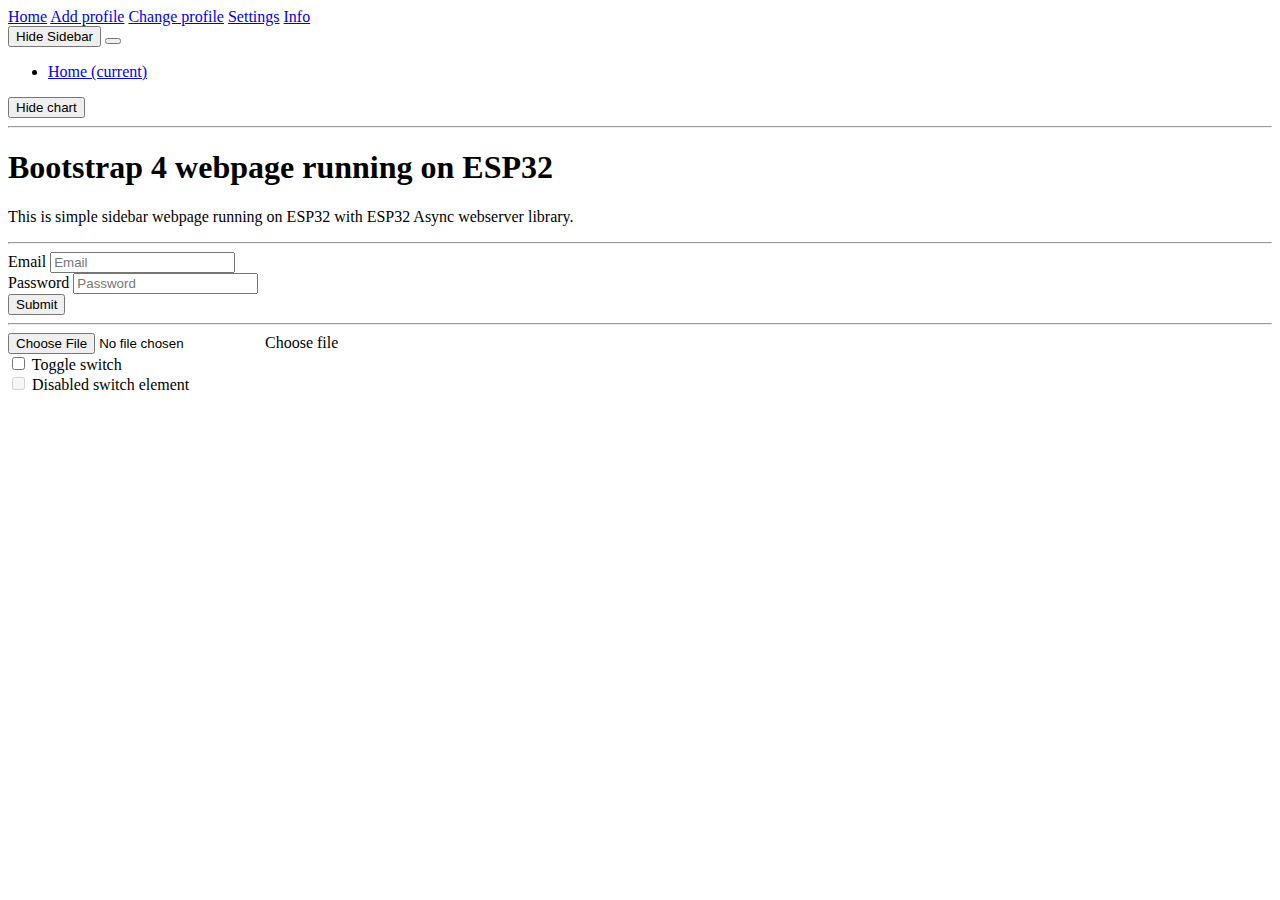
==== Firmware/v2/Reflow_Oven_Controller/data/index.html @ 47ecddad "Update" ====
<!DOCTYPE html>
<html lang="en">

<head>

  <meta charset="utf-8">
  <meta name="viewport" content="width=device-width, initial-scale=1, shrink-to-fit=no">
  <meta name="description" content="">
  <meta name="author" content="">

  <title>ESP32 Reflow Controller</title>
  
    <!-- Bootstrap core JavaScript -->
  <script src="src/jquery.min.js"></script>
  <script src="src/bootstrap.bundle.min.js"></script>

  <!-- Bootstrap core CSS -->
  <link rel="stylesheet" type="text/css" href="src/bootstrap.min.css" >

  <!-- Custom styles for this template -->
  <link href="src/simple-sidebar.css" type="text/css" rel="stylesheet">
  
   <script src="https://code.highcharts.com/highcharts.js"></script>

</head>

<body>

  <div class="d-flex" id="wrapper">

    <!-- Sidebar -->
    <div class="bg-light border-right" id="sidebar-wrapper">
      <div class="list-group list-group-flush">
        <a href="#home" class="list-group-item list-group-item-action bg-light">Home</a>
        <a href="#add-profile" class="list-group-item list-group-item-action bg-light">Add profile</a>
        <a href="#change-profile" class="list-group-item list-group-item-action bg-light">Change profile</a>
        <a href="#settings" class="list-group-item list-group-item-action bg-light">Settings</a>
        <a href="#info" class="list-group-item list-group-item-action bg-light">Info</a>
        </div>
    </div>
    <!-- /#sidebar-wrapper -->

    <!-- Page Content -->
    <div id="page-content-wrapper">

      <nav class="navbar navbar-expand-lg navbar-light bg-light border-bottom">
        <button class="btn btn-primary" id="menu-toggle">Hide Sidebar</button>

        <button class="navbar-toggler" type="button" data-toggle="collapse" data-target="#navbarSupportedContent" aria-controls="navbarSupportedContent" aria-expanded="false" aria-label="Toggle navigation">
          <span class="navbar-toggler-icon"></span>
        </button>

        <div class="collapse navbar-collapse" id="navbarSupportedContent">
          <ul class="navbar-nav ml-auto mt-2 mt-lg-0">
            <li class="nav-item active">
              <a class="nav-link" href="#">Home <span class="sr-only">(current)</span></a>
            </li>
            </ul>
        </div>
      </nav>
		<div id="chart-temperature" class="container"></div>
		<button onclick="hideChart()">Hide chart</button>
      <hr/>
	  <section id="home">
	  <div class="container">
        <h1 class="mt-4">Bootstrap 4 webpage running on ESP32</h1>
        <p>This is simple sidebar webpage running on ESP32 with ESP32 Async webserver library. </p>
              </div>
	  </section>
	  <hr/>
	   <div class="container-fluid align-items-center">
	  <form class="form-inline">
    <div class="form-group mr-2">
        <label class="sr-only" for="inputEmail">Email</label>
        <input type="email" class="form-control" id="inputEmail" placeholder="Email">
    </div>
    <div class="form-group mr-2">
        <label class="sr-only" for="inputPassword">Password</label>
        <input type="password" class="form-control" id="inputPassword" placeholder="Password">
    </div>
    <button type="submit" class="btn btn-primary">Submit</button>
</form>
    </div>
		  <hr/>
		  	  <section id="settings">
	  <div class="container-fluid">
	  <div class="custom-file">
    <input type="file" class="custom-file-input" id="customFile">
    <label class="custom-file-label" for="customFile">Choose file</label>
</div>
<div class="custom-control custom-switch">
    <input type="checkbox" class="custom-control-input" id="customSwitch1">
    <label class="custom-control-label" for="customSwitch1">Toggle switch</label>
</div>
<div class="custom-control custom-switch mt-2">
    <input type="checkbox" class="custom-control-input" disabled id="customSwitch2">
    <label class="custom-control-label" for="customSwitch2">Disabled switch element</label>
</div>
    </div>
		  </section>
    <!-- /#page-content-wrapper -->

  </div>
  <!-- /#wrapper -->



  <!-- Menu Toggle Script -->
  <script>
    $("#menu-toggle").click(function(e) {
      e.preventDefault();
      $("#wrapper").toggleClass("toggled");
    });
  </script>
  
  <script>
var chartT = new Highcharts.Chart({
  chart:{ renderTo : 'chart-temperature' },
  title: { text: 'Thermocouple temperature' },
  series: [{
    showInLegend: false,
    data: []
  }],
  plotOptions: {
    line: { animation: false,
      dataLabels: { enabled: true }
    },
    series: { color: '#059e8a' }
  },
  xAxis: { type: 'datetime',
    dateTimeLabelFormats: { second: '%H:%M:%S' }
  },
  yAxis: {
    title: { text: 'Temperature (Celsius)' }
    //title: { text: 'Temperature (Fahrenheit)' }
  },
  credits: { enabled: false }
});
<!-- setInterval(function ( ) { -->
  <!-- var xhttp = new XMLHttpRequest(); -->
  <!-- xhttp.onreadystatechange = function() { -->
    <!-- if (this.readyState == 4 && this.status == 200) { -->
      <!-- var x = (new Date()).getTime(), -->
          <!-- y = parseFloat(this.responseText); -->
      <!-- //console.log(this.responseText); -->
      <!-- if(chartT.series[0].data.length > 40) { -->
        <!-- chartT.series[0].addPoint([x, y], true, true, true); -->
      <!-- } else { -->
        <!-- chartT.series[0].addPoint([x, y], true, false, true); -->
      <!-- } -->
    <!-- } -->
  <!-- }; -->
  <!-- xhttp.open("GET", "/temperature", true); -->
  <!-- xhttp.send(); -->
<!-- }, 5000 ) ; -->
if (!!window.EventSource) {
 var source = new EventSource('/events');
 
 source.addEventListener('open', function(e) {
  console.log("Events Connected");
 }, false);
 source.addEventListener('error', function(e) {
  if (e.target.readyState != EventSource.OPEN) {
    console.log("Events Disconnected");
  }
 }, false);
 
 source.addEventListener('message', function(e) {
  console.log("message", e.data);
 }, false);
 
  source.addEventListener('showchart', function(e) {
  console.log("Oven state change", e.data);
    <!-- var x = document.getElementById("chart-temperature"); -->
  <!-- if (x.style.display === "none") { -->
    <!-- x.style.display = "block"; -->
  <!-- } else { -->
    <!-- x.style.display = "none"; -->
  <!-- } -->
 }, false);
 
 source.addEventListener('temperature', function(e) {
  console.log("temperature", e.data);
  //document.getElementById("temp").innerHTML = e.data;
        var x = (new Date()).getTime(),
          //y = parseFloat(this.responseText);
		  y = parseFloat(e.data);
      //console.log(this.responseText);
      if(chartT.series[0].data.length > 40) {
        chartT.series[0].addPoint([x, y], true, true, true);
      } else {
        chartT.series[0].addPoint([x, y], true, false, true);
      }
    
 }, false);
 }

</script>
<script>
function hideChart() {
  var x = document.getElementById("chart-temperature");
  if (x.style.display === "none") {
    x.style.display = "block";
  } else {
    x.style.display = "none";
  }
}
</script>
</body>

</html>
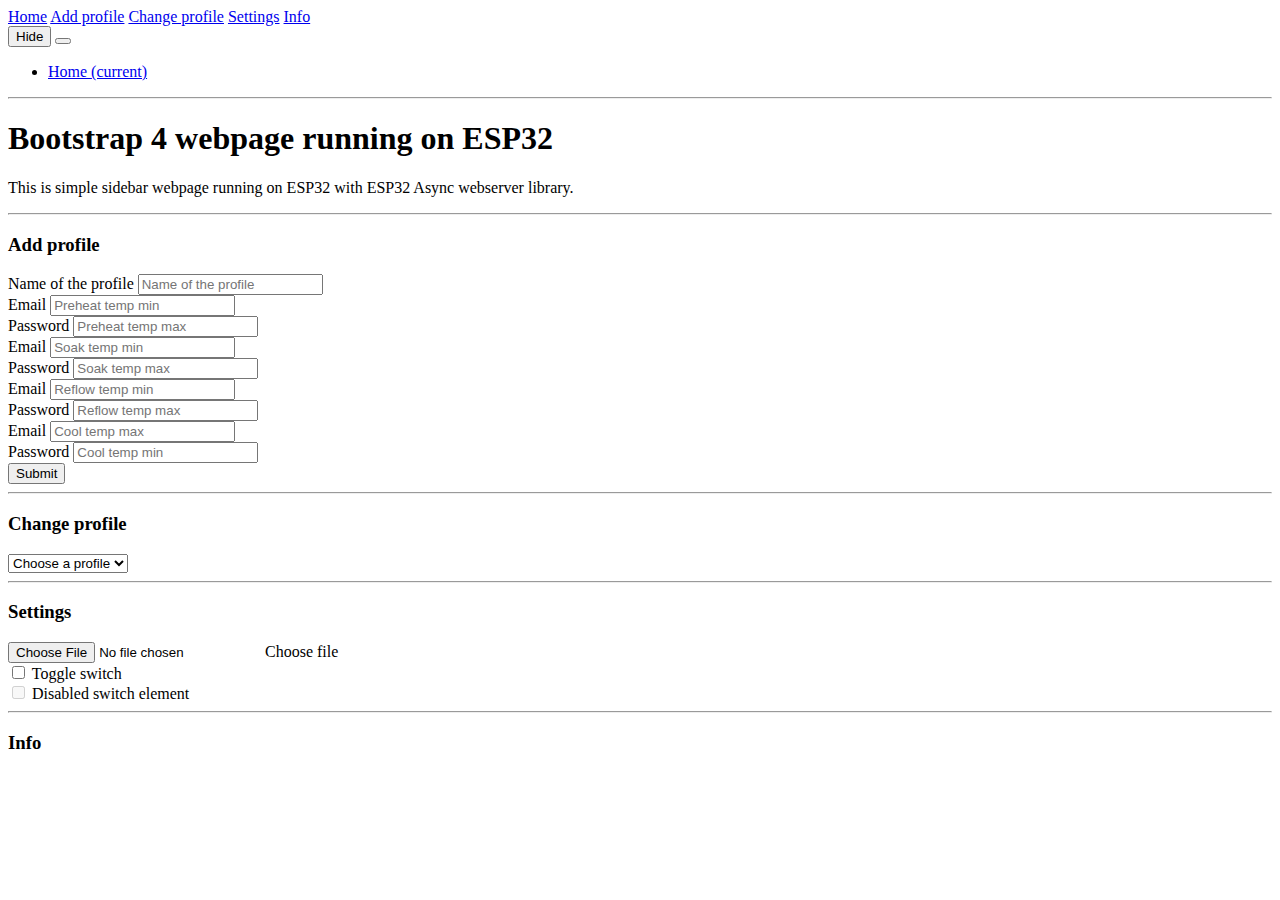
==== commit a9bd971b: "More async web work" ====
--- a/Firmware/v2/Reflow_Oven_Controller/data/index.html
+++ b/Firmware/v2/Reflow_Oven_Controller/data/index.html
@@ -9,34 +9,33 @@
   <meta name="author" content="">
 
   <title>ESP32 Reflow Controller</title>
-  
-    <!-- Bootstrap core JavaScript -->
+
+  <!-- Bootstrap core JavaScript -->
   <script src="src/jquery.min.js"></script>
   <script src="src/bootstrap.bundle.min.js"></script>
 
   <!-- Bootstrap core CSS -->
-  <link rel="stylesheet" type="text/css" href="src/bootstrap.min.css" >
+  <link rel="stylesheet" type="text/css" href="src/bootstrap.min.css">
 
   <!-- Custom styles for this template -->
   <link href="src/simple-sidebar.css" type="text/css" rel="stylesheet">
-  
-   <script src="https://code.highcharts.com/highcharts.js"></script>
+
+  <script src="https://code.highcharts.com/highcharts.js"></script>
 
 </head>
 
-<body>
+<body onload="loadDoc()">
 
   <div class="d-flex" id="wrapper">
-
     <!-- Sidebar -->
-    <div class="bg-light border-right" id="sidebar-wrapper">
+    <div class="border-right" id="sidebar-wrapper">
       <div class="list-group list-group-flush">
         <a href="#home" class="list-group-item list-group-item-action bg-light">Home</a>
-        <a href="#add-profile" class="list-group-item list-group-item-action bg-light">Add profile</a>
-        <a href="#change-profile" class="list-group-item list-group-item-action bg-light">Change profile</a>
+        <a href="#add_profile" class="list-group-item list-group-item-action bg-light">Add profile</a>
+        <a href="#change_profile" class="list-group-item list-group-item-action bg-light">Change profile</a>
         <a href="#settings" class="list-group-item list-group-item-action bg-light">Settings</a>
         <a href="#info" class="list-group-item list-group-item-action bg-light">Info</a>
-        </div>
+      </div>
     </div>
     <!-- /#sidebar-wrapper -->
 
@@ -44,9 +43,12 @@
     <div id="page-content-wrapper">
 
       <nav class="navbar navbar-expand-lg navbar-light bg-light border-bottom">
-        <button class="btn btn-primary" id="menu-toggle">Hide Sidebar</button>
-
-        <button class="navbar-toggler" type="button" data-toggle="collapse" data-target="#navbarSupportedContent" aria-controls="navbarSupportedContent" aria-expanded="false" aria-label="Toggle navigation">
+        <button type="button" class="btn btn-primary" id="menu-toggle">
+          <span class="glyphicon glyphicon-chevron-right"></span>Hide
+        </button>
+
+        <button class="navbar-toggler" type="button" data-toggle="collapse" data-target="#navbarSupportedContent"
+          aria-controls="navbarSupportedContent" aria-expanded="false" aria-label="Toggle navigation">
           <span class="navbar-toggler-icon"></span>
         </button>
 
@@ -55,49 +57,156 @@
             <li class="nav-item active">
               <a class="nav-link" href="#">Home <span class="sr-only">(current)</span></a>
             </li>
-            </ul>
+          </ul>
         </div>
       </nav>
-		<div id="chart-temperature" class="container"></div>
-		<button onclick="hideChart()">Hide chart</button>
-      <hr/>
-	  <section id="home">
-	  <div class="container">
-        <h1 class="mt-4">Bootstrap 4 webpage running on ESP32</h1>
-        <p>This is simple sidebar webpage running on ESP32 with ESP32 Async webserver library. </p>
-              </div>
-	  </section>
-	  <hr/>
-	   <div class="container-fluid align-items-center">
-	  <form class="form-inline">
-    <div class="form-group mr-2">
-        <label class="sr-only" for="inputEmail">Email</label>
-        <input type="email" class="form-control" id="inputEmail" placeholder="Email">
+      <hr />
+      <section id="home">
+        <div id="chart-temperature" class="chart-container" style="display: none;">
+          <button onclick="hideChart()">Hide chart</button>
+        </div>
+        <div class="container">
+          <h1 class="mt-4">Bootstrap 4 webpage running on ESP32</h1>
+          <p>This is simple sidebar webpage running on ESP32 with ESP32 Async webserver library. </p>
+        </div>
+      </section>
+      <hr />
+      <section id="add_profile">
+        <div class="container-fluid align-items-center">
+          <h3 class="section-header">Add profile</h3>
+          <div class="form-group mr-2">
+            <label class="sr-only" for="inputEmail">Name of the profile</label>
+            <input type="number" class="form-control" id="profile_name_new" placeholder="Name of the profile ">
+          </div>
+          <form class="form-inline">
+            <div class="form-group mr-2">
+              <label class="sr-only" for="inputEmail">Email</label>
+              <input type="number" class="form-control" id="preheat_min_new" placeholder="Preheat temp min">
+            </div>
+            <div class="form-group mr-2">
+              <label class="sr-only" for="inputPassword">Password</label>
+              <input type="number" class="form-control" id="preheat_max_new" placeholder="Preheat temp max">
+            </div>
+          </form>
+          <form class="form-inline">
+            <div class="form-group mr-2">
+              <label class="sr-only" for="inputEmail">Email</label>
+              <input type="number" class="form-control" id="soak_min_new" placeholder="Soak temp min">
+            </div>
+            <div class="form-group mr-2">
+              <label class="sr-only" for="inputPassword">Password</label>
+              <input type="number" class="form-control" id="soak_max_new" placeholder="Soak temp max">
+            </div>
+          </form>
+          <form class="form-inline">
+            <div class="form-group mr-2">
+              <label class="sr-only" for="inputEmail">Email</label>
+              <input type="number" class="form-control" id="reflow_min_new" placeholder="Reflow temp min">
+            </div>
+            <div class="form-group mr-2">
+              <label class="sr-only" for="inputPassword">Password</label>
+              <input type="number" class="form-control" id="reflow_max_new" placeholder="Reflow temp max">
+            </div>
+          </form>
+          <form class="form-inline">
+            <div class="form-group mr-2">
+              <label class="sr-only" for="inputEmail">Email</label>
+              <input type="number" class="form-control" id="cool_max_new" placeholder="Cool temp max">
+            </div>
+            <div class="form-group mr-2">
+              <label class="sr-only" for="inputPassword">Password</label>
+              <input type="number" class="form-control" id="cool_min_new" placeholder="Cool temp min">
+            </div>
+          </form>
+          <button type="submit" class="btn btn-primary">Submit</button>
+        </div>
+      </section>
+      <hr />
+      <section id="change_profile">
+        <div class="container-fluid align-items-center">
+          <h3 class="section-header">Change profile</h3>
+          <div class="dropdown">
+            <select id="selectProfile" onchange="getSelectedProfileID()">
+              <option>Choose a profile</option>
+            </select>
+          </div>
+          <!-- 
+          <div class="form-group mr-2">
+            <label class="sr-only" for="inputEmail">Name of the profile</label>
+            <input type="text" class="form-control" id="profile_name" placeholder="Name of the profile" value="Test">
+          </div>
+          <form class="form-inline">
+            <div class="form-group mr-2">
+              <label class="sr-only" for="inputEmail">Email</label>
+              <input type="number" class="form-control" id="preheat_min" placeholder="Preheat temp min">
+            </div>
+            <div class="form-group mr-2">
+              <label class="sr-only" for="inputPassword">Password</label>
+              <input type="number" class="form-control" id="preheat_max" placeholder="Preheat temp max">
+            </div>
+          </form>
+          <form class="form-inline">
+            <div class="form-group mr-2">
+              <label class="sr-only" for="inputEmail">Email</label>
+              <input type="number" class="form-control" id="soak_min" placeholder="Soak temp min">
+            </div>
+            <div class="form-group mr-2">
+              <label class="sr-only" for="inputPassword">Password</label>
+              <input type="number" class="form-control" id="soak_max" placeholder="Soak temp max">
+            </div>
+          </form>
+          <form class="form-inline">
+            <div class="form-group mr-2">
+              <label class="sr-only" for="inputEmail">Email</label>
+              <input type="number" class="form-control" id="reflow_min" placeholder="Reflow temp min">
+            </div>
+            <div class="form-group mr-2">
+              <label class="sr-only" for="inputPassword">Password</label>
+              <input type="number" class="form-control" id="reflow_max" placeholder="Reflow temp max">
+            </div>
+          </form>
+          <form class="form-inline">
+            <div class="form-group mr-2">
+              <label class="sr-only" for="inputEmail">Email</label>
+              <input type="number" class="form-control" id="cool_max" placeholder="Cool temp max">
+            </div>
+            <div class="form-group mr-2">
+              <label class="sr-only" for="inputPassword">Password</label>
+              <input type="number" class="form-control" id="cool_min" placeholder="Cool temp min">
+            </div>
+            <div>
+              <p id="test"></p>
+            </div>
+          </form>
+          <button type="submit" class="btn btn-primary">Change</button>
+     
+</div> -->
+          <div id="changeProfile"></div>
+      </section>
+      <hr />
+      <section id="settings">
+        <h3 class="section-header">Settings</h3>
+        <div class="container-fluid">
+          <div class="custom-file">
+            <input type="file" class="custom-file-input" id="customFile">
+            <label class="custom-file-label" for="customFile">Choose file</label>
+          </div>
+          <div class="custom-control custom-switch">
+            <input type="checkbox" class="custom-control-input" id="customSwitch1">
+            <label class="custom-control-label" for="customSwitch1">Toggle switch</label>
+          </div>
+          <div class="custom-control custom-switch mt-2">
+            <input type="checkbox" class="custom-control-input" disabled id="customSwitch2">
+            <label class="custom-control-label" for="customSwitch2">Disabled switch element</label>
+          </div>
+        </div>
+      </section>
+      <hr />
+      <section id="info">
+        <h3 class="section-header">Info</h3>
+      </section>
     </div>
-    <div class="form-group mr-2">
-        <label class="sr-only" for="inputPassword">Password</label>
-        <input type="password" class="form-control" id="inputPassword" placeholder="Password">
-    </div>
-    <button type="submit" class="btn btn-primary">Submit</button>
-</form>
-    </div>
-		  <hr/>
-		  	  <section id="settings">
-	  <div class="container-fluid">
-	  <div class="custom-file">
-    <input type="file" class="custom-file-input" id="customFile">
-    <label class="custom-file-label" for="customFile">Choose file</label>
-</div>
-<div class="custom-control custom-switch">
-    <input type="checkbox" class="custom-control-input" id="customSwitch1">
-    <label class="custom-control-label" for="customSwitch1">Toggle switch</label>
-</div>
-<div class="custom-control custom-switch mt-2">
-    <input type="checkbox" class="custom-control-input" disabled id="customSwitch2">
-    <label class="custom-control-label" for="customSwitch2">Disabled switch element</label>
-</div>
-    </div>
-		  </section>
+
     <!-- /#page-content-wrapper -->
 
   </div>
@@ -107,105 +216,212 @@
 
   <!-- Menu Toggle Script -->
   <script>
-    $("#menu-toggle").click(function(e) {
+    $("#menu-toggle").click(function (e) {
       e.preventDefault();
       $("#wrapper").toggleClass("toggled");
+      var icon = $(this).parent().find(".glyphicon")
+      if (icon.hasClass('glyphicon-chevron-right'))
+        icon.removeClass('glyphicon-chevron-right').addClass("glyphicon-chevron-left");
+      else
+        icon.removeClass('glyphicon-chevron-left').addClass("glyphicon-chevron-right");
     });
   </script>
-  
-  <script>
-var chartT = new Highcharts.Chart({
-  chart:{ renderTo : 'chart-temperature' },
-  title: { text: 'Thermocouple temperature' },
-  series: [{
-    showInLegend: false,
-    data: []
-  }],
-  plotOptions: {
-    line: { animation: false,
-      dataLabels: { enabled: true }
-    },
-    series: { color: '#059e8a' }
-  },
-  xAxis: { type: 'datetime',
-    dateTimeLabelFormats: { second: '%H:%M:%S' }
-  },
-  yAxis: {
-    title: { text: 'Temperature (Celsius)' }
-    //title: { text: 'Temperature (Fahrenheit)' }
-  },
-  credits: { enabled: false }
-});
-<!-- setInterval(function ( ) { -->
-  <!-- var xhttp = new XMLHttpRequest(); -->
-  <!-- xhttp.onreadystatechange = function() { -->
-    <!-- if (this.readyState == 4 && this.status == 200) { -->
-      <!-- var x = (new Date()).getTime(), -->
-          <!-- y = parseFloat(this.responseText); -->
-      <!-- //console.log(this.responseText); -->
-      <!-- if(chartT.series[0].data.length > 40) { -->
-        <!-- chartT.series[0].addPoint([x, y], true, true, true); -->
-      <!-- } else { -->
-        <!-- chartT.series[0].addPoint([x, y], true, false, true); -->
-      <!-- } -->
-    <!-- } -->
-  <!-- }; -->
-  <!-- xhttp.open("GET", "/temperature", true); -->
-  <!-- xhttp.send(); -->
-<!-- }, 5000 ) ; -->
-if (!!window.EventSource) {
- var source = new EventSource('/events');
- 
- source.addEventListener('open', function(e) {
-  console.log("Events Connected");
- }, false);
- source.addEventListener('error', function(e) {
-  if (e.target.readyState != EventSource.OPEN) {
-    console.log("Events Disconnected");
-  }
- }, false);
- 
- source.addEventListener('message', function(e) {
-  console.log("message", e.data);
- }, false);
- 
-  source.addEventListener('showchart', function(e) {
-  console.log("Oven state change", e.data);
-    <!-- var x = document.getElementById("chart-temperature"); -->
-  <!-- if (x.style.display === "none") { -->
-    <!-- x.style.display = "block"; -->
-  <!-- } else { -->
-    <!-- x.style.display = "none"; -->
-  <!-- } -->
- }, false);
- 
- source.addEventListener('temperature', function(e) {
-  console.log("temperature", e.data);
-  //document.getElementById("temp").innerHTML = e.data;
+
+  <script>
+    var chartT = new Highcharts.Chart({
+      chart: { renderTo: 'chart-temperature' },
+      title: { text: 'Thermocouple temperature' },
+      series: [{
+        showInLegend: false,
+        data: []
+      }],
+      plotOptions: {
+        line: {
+          animation: false,
+          dataLabels: { enabled: true }
+        },
+        series: { color: '#059e8a' }
+      },
+      xAxis: {
+        type: 'datetime',
+        dateTimeLabelFormats: { second: '%H:%M:%S' }
+      },
+      yAxis: {
+        title: { text: 'Temperature (Celsius)' }
+        //title: { text: 'Temperature (Fahrenheit)' }
+      },
+      credits: { enabled: false }
+    });
+
+    if (!!window.EventSource) {
+      var source = new EventSource('/events');
+
+      source.addEventListener('open', function (e) {
+        console.log("Events Connected");
+      }, false);
+      source.addEventListener('error', function (e) {
+        if (e.target.readyState != EventSource.OPEN) {
+          console.log("Events Disconnected");
+        }
+      }, false);
+
+      source.addEventListener('message', function (e) {
+        console.log("message", e.data);
+      }, false);
+
+      source.addEventListener('showchart', function (e) {
+        var y = 0;
+        y = parseInt(e.data);
+        console.log("Oven state change", y);
+        var x = document.getElementById("chart-temperature");
+        console.log("Display value is:", x);
+        if (y != 0) {
+          x.style.display = "block";
+        } else {
+          x.style.display = "none";
+        }
+      }, false);
+
+      source.addEventListener('temperature', function (e) {
+        console.log("temperature", e.data);
+        //document.getElementById("temp").innerHTML = e.data;
         var x = (new Date()).getTime(),
           //y = parseFloat(this.responseText);
-		  y = parseFloat(e.data);
-      //console.log(this.responseText);
-      if(chartT.series[0].data.length > 40) {
-        chartT.series[0].addPoint([x, y], true, true, true);
-      } else {
-        chartT.series[0].addPoint([x, y], true, false, true);
+          y = parseInt(e.data);
+        //console.log(this.responseText);
+        if (chartT.series[0].data.length > 40) {
+          chartT.series[0].addPoint([x, y], true, true, true);
+        } else {
+          chartT.series[0].addPoint([x, y], true, false, true);
+        }
+      }, false);
+
+      // source.addEventListener('profileNames', function (e) {
+      //   console.log("profileNames are:", e.data);
+      // }, false);
+    }
+  </script>
+
+  <script>
+    function loadDoc() {
+      var xhttp = new XMLHttpRequest();
+      xhttp.onreadystatechange = function () {
+        if (this.readyState == 4 && this.status == 200) {
+          console.log(this.responseText);
+          var response = this.responseText;
+          var ar = response.split(', ');
+          var numItemsArray;
+          console.log(ar);
+          var select = document.getElementById("selectProfile");
+          for (var i = 0; i < ar.length - 1; i++) {
+            var opt = ar[i];
+            var el = document.createElement("option");
+            el.textContent = opt;
+            el.value = opt;
+            select.appendChild(el);
+          }
+        }
+      };
+      xhttp.open("GET", "profileNames", true);
+      xhttp.send();
+    }
+  </script>
+  <script>
+    function getSelectedProfileID() {
+      //Getting Value
+      var selObj = document.getElementById("selectProfile");
+      var selValue = selObj.selectedIndex - 1;
+      console.log(selValue);
+      //add callback for profile retrieve with parametr of selValue -> call for GFG_DOWN to create right editable form
+        getProfileById(selValue);
+    }
+  </script>
+
+  <script>
+    function getProfileById(Id) {
+      var xhttp = new XMLHttpRequest();
+      var profileArray;
+      xhttp.onreadystatechange = function () {
+        if (this.readyState == 4 && this.status == 200) {
+          console.log(this.responseText);
+          var profileResponse = this.responseText;
+          profileArray = profileResponse.split(',');
+          console.log(profileArray);
+          createForm(profileArray);
+        }
+      };
+      xhttp.open("GET", "getProfile?id=" + Id, true);
+      xhttp.send();
+
+    }
+  </script>
+
+  <script>
+    // Create a break line element 
+    //var br = document.createElement("br");
+    function createForm(profileArray) {
+      //test.remove();
+      var variable = document.getElementById("changeProfile");
+      while (variable.firstChild) {
+        variable.removeChild(variable.firstChild);
       }
-    
- }, false);
- }
-
-</script>
-<script>
-function hideChart() {
-  var x = document.getElementById("chart-temperature");
-  if (x.style.display === "none") {
-    x.style.display = "block";
-  } else {
-    x.style.display = "none";
-  }
-}
-</script>
+      // Create a form synamically 
+      var form = document.createElement("form");
+      form.setAttribute("method", "post");
+      form.setAttribute("action", "");
+      variable.appendChild(form);
+
+      var namelabel = document.createElement('label'); // Create Label for Name Field
+      namelabel.innerHTML = "Profile name:"; // Set Field Labels
+      form.appendChild(namelabel);
+
+      // Create an input element for Full Name 
+      var FN = document.createElement("input");
+      FN.setAttribute("type", "text");
+      FN.setAttribute("name", "profileName");
+      //FN.setAttribute("placeholder", "Name of the profile");
+      FN.setAttribute("value", profileArray[0]);
+      form.appendChild(FN);
+
+      var alloylabel = document.createElement('label'); // Create Label for Name Field
+      alloylabel.innerHTML = "Alloy:"; // Set Field Labels
+      form.appendChild(alloylabel);
+
+      // Create an input element for date of birth 
+      var DOB = document.createElement("input");
+      DOB.setAttribute("type", "text");
+      DOB.setAttribute("name", "dob");
+      DOB.setAttribute("value", profileArray[1]);
+      form.appendChild(DOB);
+
+      // Create an input element for emailID 
+      var EID = document.createElement("input");
+      EID.setAttribute("type", "number");
+      EID.setAttribute("name", "emailID");
+      EID.setAttribute("value", profileArray[2]);
+      form.appendChild(EID);
+
+      // Create an input element for password 
+      var PWD = document.createElement("input");
+      PWD.setAttribute("type", "number");
+      PWD.setAttribute("name", "password");
+      PWD.setAttribute("value", profileArray[3]);
+      form.appendChild(PWD);
+
+      // Create an input element for retype-password 
+      var RPWD = document.createElement("input");
+      RPWD.setAttribute("type", "number");
+      RPWD.setAttribute("name", "reTypePassword");
+      RPWD.setAttribute("value", profileArray[4]);
+      form.appendChild(RPWD);
+
+      // create a submit button 
+      //var s = document.createElement("input");
+      //s.setAttribute("type", "submit");
+      //s.setAttribute("value", "Submit");
+      //form.appendChild(s);
+    } 
+  </script>
 </body>
 
-</html>
+</html>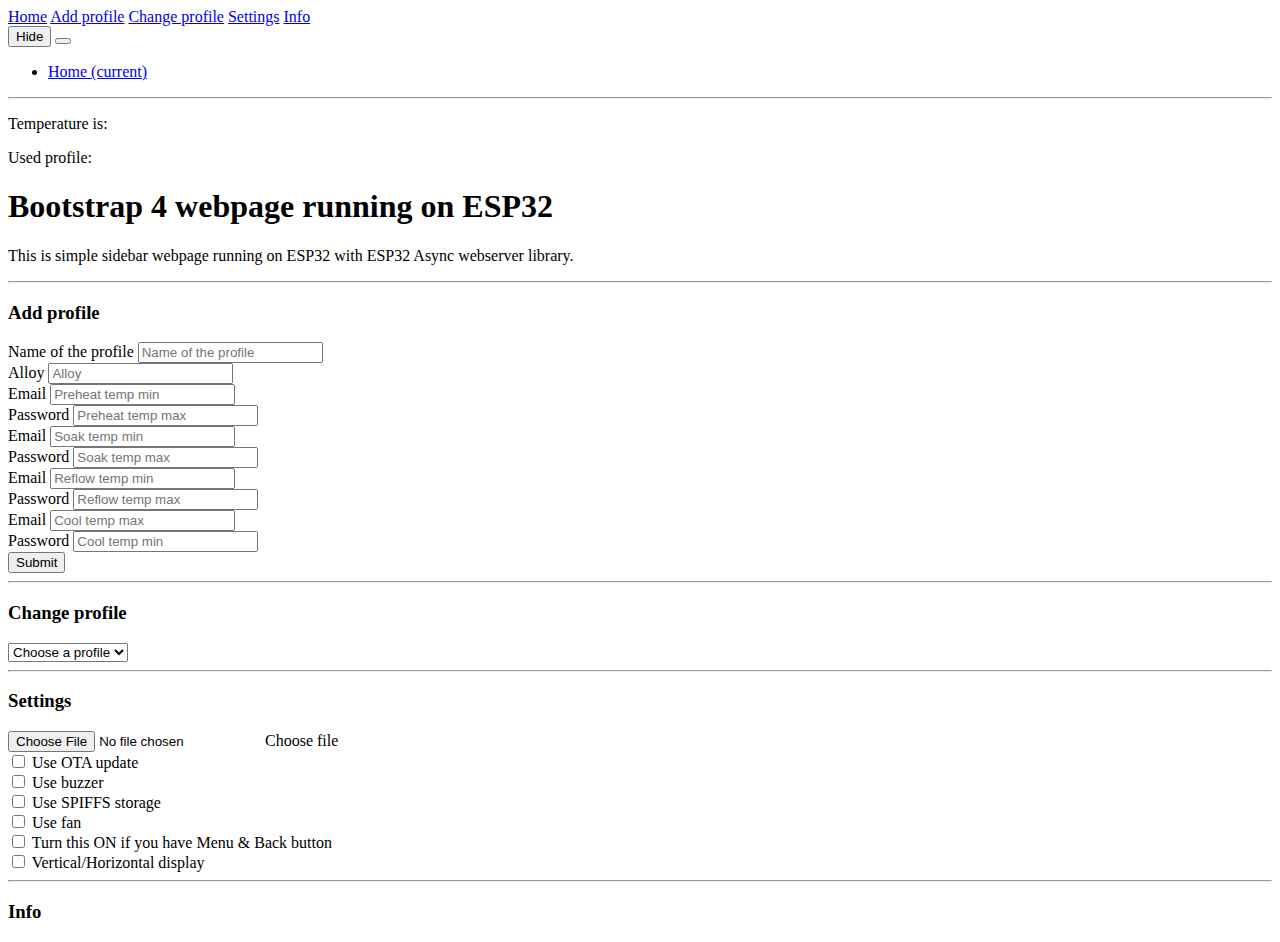
==== commit 93aa0812: "Web server update" ====
--- a/Firmware/v2/Reflow_Oven_Controller/data/index.html
+++ b/Firmware/v2/Reflow_Oven_Controller/data/index.html
@@ -65,6 +65,12 @@
         <div id="chart-temperature" class="chart-container" style="display: none;">
           <button onclick="hideChart()">Hide chart</button>
         </div>
+        <div id="actualTemp">
+          <p>Temperature is: <span id="showTempValue"></span></p>
+        </div>
+        <div id="profileNameId">
+          <p>Used profile: <span id="usedProfileName"></span></p>
+        </div>
         <div class="container">
           <h1 class="mt-4">Bootstrap 4 webpage running on ESP32</h1>
           <p>This is simple sidebar webpage running on ESP32 with ESP32 Async webserver library. </p>
@@ -77,6 +83,10 @@
           <div class="form-group mr-2">
             <label class="sr-only" for="inputEmail">Name of the profile</label>
             <input type="number" class="form-control" id="profile_name_new" placeholder="Name of the profile ">
+          </div>
+          <div class="form-group mr-2">
+            <label class="sr-only" for="inputEmail">Alloy</label>
+            <input type="number" class="form-control" id="alloy_new" placeholder="Alloy">
           </div>
           <form class="form-inline">
             <div class="form-group mr-2">
@@ -130,57 +140,6 @@
               <option>Choose a profile</option>
             </select>
           </div>
-          <!-- 
-          <div class="form-group mr-2">
-            <label class="sr-only" for="inputEmail">Name of the profile</label>
-            <input type="text" class="form-control" id="profile_name" placeholder="Name of the profile" value="Test">
-          </div>
-          <form class="form-inline">
-            <div class="form-group mr-2">
-              <label class="sr-only" for="inputEmail">Email</label>
-              <input type="number" class="form-control" id="preheat_min" placeholder="Preheat temp min">
-            </div>
-            <div class="form-group mr-2">
-              <label class="sr-only" for="inputPassword">Password</label>
-              <input type="number" class="form-control" id="preheat_max" placeholder="Preheat temp max">
-            </div>
-          </form>
-          <form class="form-inline">
-            <div class="form-group mr-2">
-              <label class="sr-only" for="inputEmail">Email</label>
-              <input type="number" class="form-control" id="soak_min" placeholder="Soak temp min">
-            </div>
-            <div class="form-group mr-2">
-              <label class="sr-only" for="inputPassword">Password</label>
-              <input type="number" class="form-control" id="soak_max" placeholder="Soak temp max">
-            </div>
-          </form>
-          <form class="form-inline">
-            <div class="form-group mr-2">
-              <label class="sr-only" for="inputEmail">Email</label>
-              <input type="number" class="form-control" id="reflow_min" placeholder="Reflow temp min">
-            </div>
-            <div class="form-group mr-2">
-              <label class="sr-only" for="inputPassword">Password</label>
-              <input type="number" class="form-control" id="reflow_max" placeholder="Reflow temp max">
-            </div>
-          </form>
-          <form class="form-inline">
-            <div class="form-group mr-2">
-              <label class="sr-only" for="inputEmail">Email</label>
-              <input type="number" class="form-control" id="cool_max" placeholder="Cool temp max">
-            </div>
-            <div class="form-group mr-2">
-              <label class="sr-only" for="inputPassword">Password</label>
-              <input type="number" class="form-control" id="cool_min" placeholder="Cool temp min">
-            </div>
-            <div>
-              <p id="test"></p>
-            </div>
-          </form>
-          <button type="submit" class="btn btn-primary">Change</button>
-     
-</div> -->
           <div id="changeProfile"></div>
       </section>
       <hr />
@@ -192,13 +151,33 @@
             <label class="custom-file-label" for="customFile">Choose file</label>
           </div>
           <div class="custom-control custom-switch">
-            <input type="checkbox" class="custom-control-input" id="customSwitch1">
-            <label class="custom-control-label" for="customSwitch1">Toggle switch</label>
-          </div>
-          <div class="custom-control custom-switch mt-2">
+            <input type="checkbox" class="custom-control-input" onchange="toggleCheckbox(this)" id="useOTA">
+            <label class="custom-control-label" for="useOTA">Use OTA update</label>
+          </div>
+          <div class="custom-control custom-switch">
+            <input type="checkbox" class="custom-control-input" onchange="toggleCheckbox(this)" id="buzzer">
+            <label class="custom-control-label" for="buzzer">Use buzzer</label>
+          </div>
+          <div class="custom-control custom-switch">
+            <input type="checkbox" class="custom-control-input" onchange="toggleCheckbox(this)" id="useSPIFFS">
+            <label class="custom-control-label" for="useSPIFFS">Use SPIFFS storage</label>
+          </div>
+          <div class="custom-control custom-switch">
+            <input type="checkbox" class="custom-control-input" onchange="toggleCheckbox(this)" id="fan">
+            <label class="custom-control-label" for="fan">Use fan</label>
+          </div>
+          <div class="custom-control custom-switch">
+            <input type="checkbox" class="custom-control-input" onchange="toggleCheckbox(this)" id="buttons">
+            <label class="custom-control-label" for="buttons">Turn this ON if you have Menu & Back button</label>
+          </div>
+          <div class="custom-control custom-switch">
+            <input type="checkbox" class="custom-control-input" onchange="toggleCheckbox(this)" id="horizontal">
+            <label class="custom-control-label" for="horizontal">Vertical/Horizontal display</label>
+          </div>
+          <!--           <div class="custom-control custom-switch mt-2">
             <input type="checkbox" class="custom-control-input" disabled id="customSwitch2">
             <label class="custom-control-label" for="customSwitch2">Disabled switch element</label>
-          </div>
+          </div> -->
         </div>
       </section>
       <hr />
@@ -255,6 +234,7 @@
 
     if (!!window.EventSource) {
       var source = new EventSource('/events');
+      var chartVar = 0;
 
       source.addEventListener('open', function (e) {
         console.log("Events Connected");
@@ -270,12 +250,11 @@
       }, false);
 
       source.addEventListener('showchart', function (e) {
-        var y = 0;
-        y = parseInt(e.data);
-        console.log("Oven state change", y);
+        chartVar = parseInt(e.data);
+        console.log("Oven state change", chartVar);
         var x = document.getElementById("chart-temperature");
         console.log("Display value is:", x);
-        if (y != 0) {
+        if (chartVar != 0) {
           x.style.display = "block";
         } else {
           x.style.display = "none";
@@ -283,49 +262,108 @@
       }, false);
 
       source.addEventListener('temperature', function (e) {
-        console.log("temperature", e.data);
-        //document.getElementById("temp").innerHTML = e.data;
-        var x = (new Date()).getTime(),
-          //y = parseFloat(this.responseText);
-          y = parseInt(e.data);
-        //console.log(this.responseText);
-        if (chartT.series[0].data.length > 40) {
-          chartT.series[0].addPoint([x, y], true, true, true);
+        var a = document.getElementById("actualTemp");
+        if (chartVar != 0) {
+          a.style.display = "none";
+          console.log("temperature", e.data);
+          var x = (new Date()).getTime(),
+            y = parseInt(e.data);
+          if (chartT.series[0].data.length > 40) {
+            chartT.series[0].addPoint([x, y], true, true, true);
+          } else {
+            chartT.series[0].addPoint([x, y], true, false, true);
+          }
         } else {
-          chartT.series[0].addPoint([x, y], true, false, true);
+          a.style.display = "block";
+          var intTemp = parseInt(e.data);
+          document.getElementById("showTempValue").innerHTML = intTemp;
+          console.log(intTemp);
         }
       }, false);
 
-      // source.addEventListener('profileNames', function (e) {
-      //   console.log("profileNames are:", e.data);
-      // }, false);
+      source.addEventListener('usedProfile', function (e) {
+        var usedProfile = e.data;
+        console.log("ID of used profile", usedProfile);
+        //var a = document.getElementById("profileNameId");
+        document.getElementById("usedProfileName").innerHTML = usedProfile;
+      }, false);
+
+      source.addEventListener('setSettings', function (e) {
+        var changeValue = e.data;
+        console.log(changeValue);
+        toggleCheckboxExternal(changeValue);
+        /*         if (changeValue.checked) {
+                  document.getElementById(changeValue.id).checked = false;
+                } else {
+                  document.getElementById(changeValue.id).checked = true;
+                } */
+      }, false);
     }
   </script>
 
   <script>
     function loadDoc() {
-      var xhttp = new XMLHttpRequest();
-      xhttp.onreadystatechange = function () {
-        if (this.readyState == 4 && this.status == 200) {
-          console.log(this.responseText);
-          var response = this.responseText;
-          var ar = response.split(', ');
-          var numItemsArray;
-          console.log(ar);
-          var select = document.getElementById("selectProfile");
-          for (var i = 0; i < ar.length - 1; i++) {
-            var opt = ar[i];
-            var el = document.createElement("option");
-            el.textContent = opt;
-            el.value = opt;
-            select.appendChild(el);
+      var index = ["getSettings", "usedProfile", "profileNames"];
+      var request = new XMLHttpRequest();
+      (function loop(i, length) {
+        if (i >= length) {
+          return;
+        }
+        var url = index[i];
+        console.log(url);
+        request.onreadystatechange = function () {
+          if (this.readyState == 4 && this.status == 200) {
+            if (i == 2) {
+              console.log(this.responseText);
+              var response = this.responseText;
+              var ar = response.split(', ');
+              var numItemsArray;
+              console.log(ar);
+              var select = document.getElementById("selectProfile");
+              for (var j = 0; j < ar.length - 1; j++) {
+                var opt = ar[j];
+                var el = document.createElement("option");
+                el.textContent = opt;
+                el.value = opt;
+                select.appendChild(el);
+              }
+            } else if (i == 1) {
+              console.log(this.responseText);
+              var usedProfile = this.responseText;
+              document.getElementById("usedProfileName").innerHTML = usedProfile;
+            } else {
+              console.log(this.responseText);
+              var responseSettings = this.responseText;
+              var arrraySettings = responseSettings.split(',');
+              console.log(arrraySettings);
+              if (arrraySettings[0] == 1) {
+                document.getElementById("useOTA").checked = true;
+              }
+              if (arrraySettings[1] == 1) {
+                document.getElementById("buzzer").checked = true;
+              }
+              if (arrraySettings[2] == 1) {
+                document.getElementById("useSPIFFS").checked = true;
+              }
+              if (arrraySettings[3] == 1) {
+                document.getElementById("fan").checked = true;
+              }
+              if (arrraySettings[4] == 1) {
+                document.getElementById("buttons").checked = true;
+              }
+              if (arrraySettings[5] == 1) {
+                document.getElementById("horizontal").checked = true;
+              }
+            }
+            loop(i + 1, length);
           }
         }
-      };
-      xhttp.open("GET", "profileNames", true);
-      xhttp.send();
+        request.open("GET", url);
+        request.send();
+      })(0, index.length);
     }
   </script>
+
   <script>
     function getSelectedProfileID() {
       //Getting Value
@@ -333,7 +371,7 @@
       var selValue = selObj.selectedIndex - 1;
       console.log(selValue);
       //add callback for profile retrieve with parametr of selValue -> call for GFG_DOWN to create right editable form
-        getProfileById(selValue);
+      getProfileById(selValue);
     }
   </script>
 
@@ -352,7 +390,35 @@
       };
       xhttp.open("GET", "getProfile?id=" + Id, true);
       xhttp.send();
-
+    }
+  </script>
+
+  <script>
+    function toggleCheckbox(element) {
+      var xhr = new XMLHttpRequest();
+      if (element.checked) { xhr.open("GET", "/update?output=" + element.id + "&state=1", true); }
+      else { xhr.open("GET", "/update?output=" + element.id + "&state=0", true); }
+      console.log(xhr);
+      xhr.send();
+    }
+  </script>
+
+  <script>
+    function toggleCheckboxExternal(element) {
+      //var xhr = new XMLHttpRequest();
+
+      var split = element.split(',');
+      console.log(split);
+      if (split[1] == 1) {
+        document.getElementById(split[0]).checked = true;
+        console.log("Button " + split[0]+ " should be OFF");
+      }
+      else {
+        document.getElementById(split[0]).checked = false;
+        console.log("Button " + split[0]+ " should be ON");
+      }
+      //console.log(xhr);
+      //xhr.send();
     }
   </script>
 
@@ -371,55 +437,132 @@
       form.setAttribute("action", "");
       variable.appendChild(form);
 
+      // Create an label element for profile name
       var namelabel = document.createElement('label'); // Create Label for Name Field
-      namelabel.innerHTML = "Profile name:"; // Set Field Labels
+      namelabel.innerHTML = "Name of the profile:"; // Set Field Labels
       form.appendChild(namelabel);
 
-      // Create an input element for Full Name 
-      var FN = document.createElement("input");
-      FN.setAttribute("type", "text");
-      FN.setAttribute("name", "profileName");
-      //FN.setAttribute("placeholder", "Name of the profile");
-      FN.setAttribute("value", profileArray[0]);
-      form.appendChild(FN);
-
+      // Create an input element for profile name
+      var PN = document.createElement("input");
+      PN.setAttribute("type", "text");
+      PN.setAttribute("name", "profileName");
+      PN.setAttribute("value", profileArray[0]);
+      form.appendChild(PN);
+
+      // Create an label element for alloy
       var alloylabel = document.createElement('label'); // Create Label for Name Field
       alloylabel.innerHTML = "Alloy:"; // Set Field Labels
       form.appendChild(alloylabel);
 
-      // Create an input element for date of birth 
-      var DOB = document.createElement("input");
-      DOB.setAttribute("type", "text");
-      DOB.setAttribute("name", "dob");
-      DOB.setAttribute("value", profileArray[1]);
-      form.appendChild(DOB);
-
-      // Create an input element for emailID 
-      var EID = document.createElement("input");
-      EID.setAttribute("type", "number");
-      EID.setAttribute("name", "emailID");
-      EID.setAttribute("value", profileArray[2]);
-      form.appendChild(EID);
-
-      // Create an input element for password 
-      var PWD = document.createElement("input");
-      PWD.setAttribute("type", "number");
-      PWD.setAttribute("name", "password");
-      PWD.setAttribute("value", profileArray[3]);
-      form.appendChild(PWD);
-
-      // Create an input element for retype-password 
-      var RPWD = document.createElement("input");
-      RPWD.setAttribute("type", "number");
-      RPWD.setAttribute("name", "reTypePassword");
-      RPWD.setAttribute("value", profileArray[4]);
-      form.appendChild(RPWD);
-
-      // create a submit button 
-      //var s = document.createElement("input");
-      //s.setAttribute("type", "submit");
-      //s.setAttribute("value", "Submit");
-      //form.appendChild(s);
+      // Create an input element for alloy
+      var AL = document.createElement("input");
+      AL.setAttribute("type", "text");
+      AL.setAttribute("name", "alloy");
+      AL.setAttribute("value", profileArray[1]);
+      form.appendChild(AL);
+
+      // Create an label element for preheat min temp
+      var pmintlabel = document.createElement('label'); // Create Label for Name Field
+      pmintlabel.innerHTML = "Preheat min temp:"; // Set Field Labels
+      form.appendChild(pmintlabel);
+
+      // Create an input element for preheat minimum temp
+      var PMINT = document.createElement("input");
+      PMINT.setAttribute("type", "number");
+      PMINT.setAttribute("name", "pmint");
+      PMINT.setAttribute("value", profileArray[8]);
+      form.appendChild(PMINT);
+
+      // Create an label element for preheat max temp
+      var pmaxtlabel = document.createElement('label'); // Create Label for Name Field
+      pmaxtlabel.innerHTML = "Preheat max temp:"; // Set Field Labels
+      form.appendChild(pmaxtlabel);
+
+      // Create an input element for preheat max temp
+      var PMAXT = document.createElement("input");
+      PMAXT.setAttribute("type", "number");
+      PMAXT.setAttribute("name", "pmaxt");
+      PMAXT.setAttribute("value", profileArray[2]);
+      form.appendChild(PMAXT);
+
+
+      // Create an label element for soak min temp
+      var smintlabel = document.createElement('label'); // Create Label for Name Field
+      smintlabel.innerHTML = "Soak min temp:"; // Set Field Labels
+      form.appendChild(smintlabel);
+
+      // Create an input element for soak min temp
+      var SMINT = document.createElement("input");
+      SMINT.setAttribute("type", "number");
+      SMINT.setAttribute("name", "smint");
+      SMINT.setAttribute("value", profileArray[11]);
+      form.appendChild(SMINT);
+
+      // Create an label element for soak max temp
+      var smaxtlabel = document.createElement('label'); // Create Label for Name Field
+      smaxtlabel.innerHTML = "Soak max temp:"; // Set Field Labels
+      form.appendChild(smaxtlabel);
+
+      // Create an input element for soak max temp
+      var SMAXT = document.createElement("input");
+      SMAXT.setAttribute("type", "number");
+      SMAXT.setAttribute("name", "smaxt");
+      SMAXT.setAttribute("value", profileArray[4]);
+      form.appendChild(SMAXT);
+
+      // Create an label element for reflox min temp
+      var rmintlabel = document.createElement('label'); // Create Label for Name Field
+      rmintlabel.innerHTML = "Reflow min temp:"; // Set Field Labels
+      form.appendChild(rmintlabel);
+
+      // Create an input element for reflow min temp
+      var RMINT = document.createElement("input");
+      RMINT.setAttribute("type", "number");
+      RMINT.setAttribute("name", "rmint");
+      RMINT.setAttribute("value", profileArray[13]);
+      form.appendChild(RMINT);
+
+      // Create an label element for reflow max temp
+      var rmaxtlabel = document.createElement('label'); // Create Label for Name Field
+      rmaxtlabel.innerHTML = "Reflow max temp:"; // Set Field Labels
+      form.appendChild(rmaxtlabel);
+
+      // Create an input element for reflow max temp
+      var RMAXT = document.createElement("input");
+      RMAXT.setAttribute("type", "number");
+      RMAXT.setAttribute("name", "rmaxt");
+      RMAXT.setAttribute("value", profileArray[4]);
+      form.appendChild(RMAXT);
+
+      // Create an label element for cool max temp
+      var cmaxtlabel = document.createElement('label'); // Create Label for Name Field
+      cmaxtlabel.innerHTML = "Cool start temp:"; // Set Field Labels
+      form.appendChild(cmaxtlabel);
+
+      // Create an input element for reflow min temp
+      var CMAXT = document.createElement("input");
+      CMAXT.setAttribute("type", "number");
+      CMAXT.setAttribute("name", "cmaxt");
+      CMAXT.setAttribute("value", profileArray[15]);
+      form.appendChild(CMAXT);
+
+      // Create an label element for cool min temp
+      var cmintlabel = document.createElement('label'); // Create Label for Name Field
+      cmintlabel.innerHTML = "Cool end temp:"; // Set Field Labels
+      form.appendChild(cmintlabel);
+
+      // Create an input element for cool min temp
+      var CMINT = document.createElement("input");
+      CMINT.setAttribute("type", "number");
+      CMINT.setAttribute("name", "cmint");
+      CMINT.setAttribute("value", profileArray[8]);
+      form.appendChild(CMINT);
+
+      //create a submit button 
+      var chb = document.createElement("input");
+      chb.setAttribute("type", "submit");
+      chb.setAttribute("value", "Change");
+      form.appendChild(chb);
     } 
   </script>
 </body>
